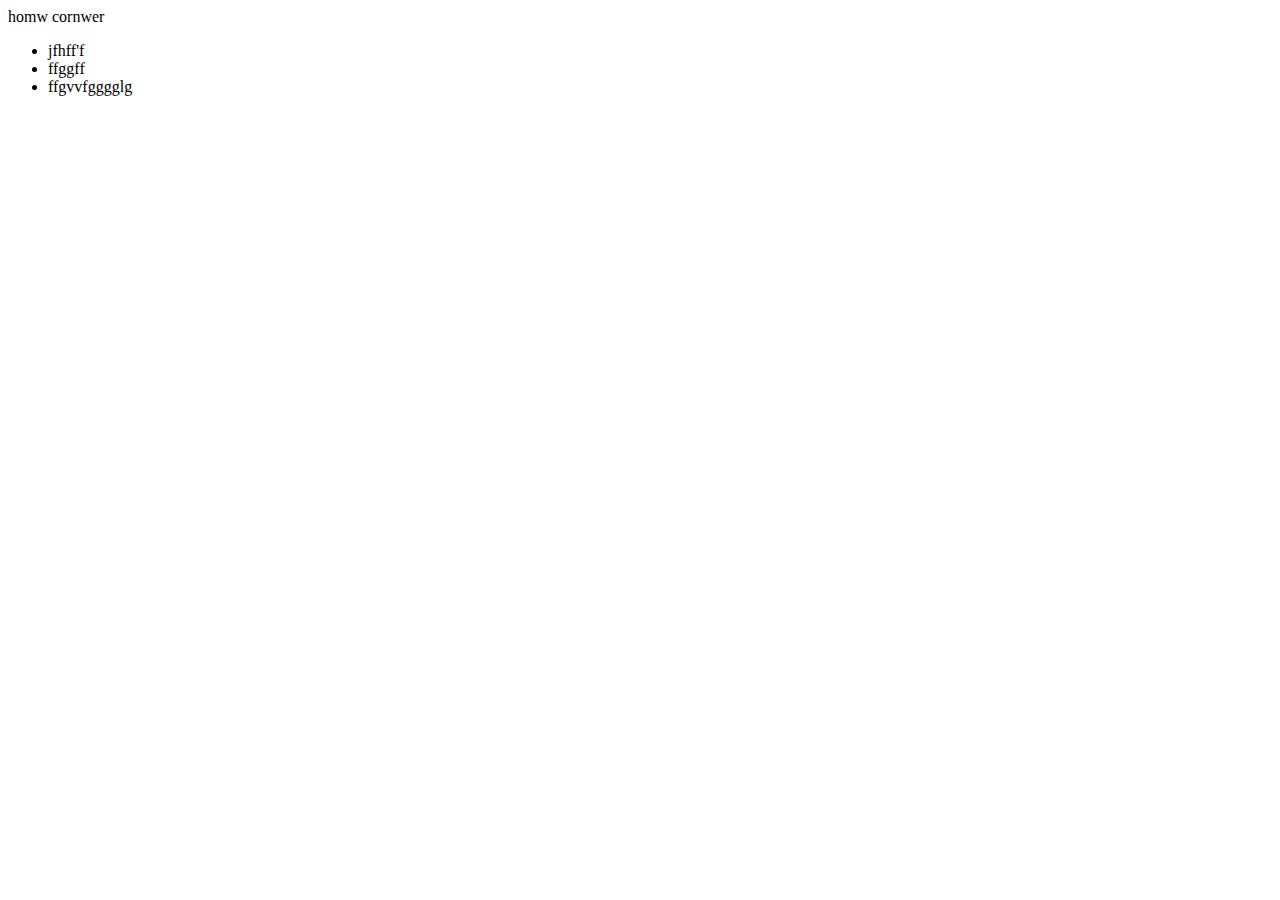
==== house.html @ 1b5c574b "favorite me" ====
<!DOCTYPE html>
<html lang="en">

<head>
    <meta charset="UTF-8" />
    <meta http-equiv="X-UA-Compatible" content="IE=edge" />
    <meta name="viewport" content="width=device-width, initial-scale=1.0" />
    <title>Document</title>
</head>

<body>
    homw cornwer
    <ul>
        <li>jfhff'f</li>
        <li>ffggff</li>
        <li>ffgvvfgggglg</li>
    </ul>
</body>

</html>
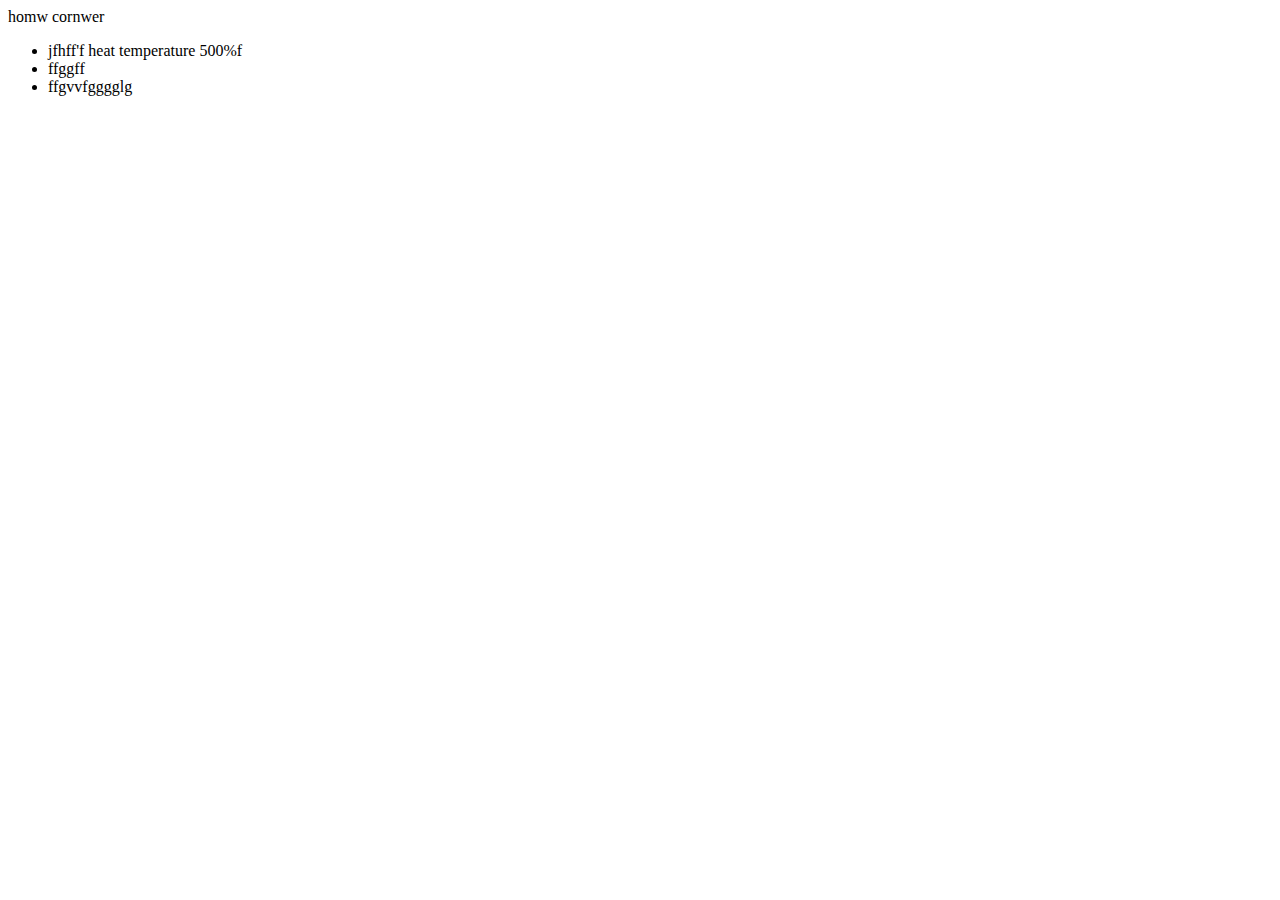
==== commit 41d9c160: "noted" ====
--- a/house.html
+++ b/house.html
@@ -11,7 +11,7 @@
 <body>
     homw cornwer
     <ul>
-        <li>jfhff'f</li>
+        <li>jfhff'f heat temperature 500%f</li>
         <li>ffggff</li>
         <li>ffgvvfgggglg</li>
     </ul>
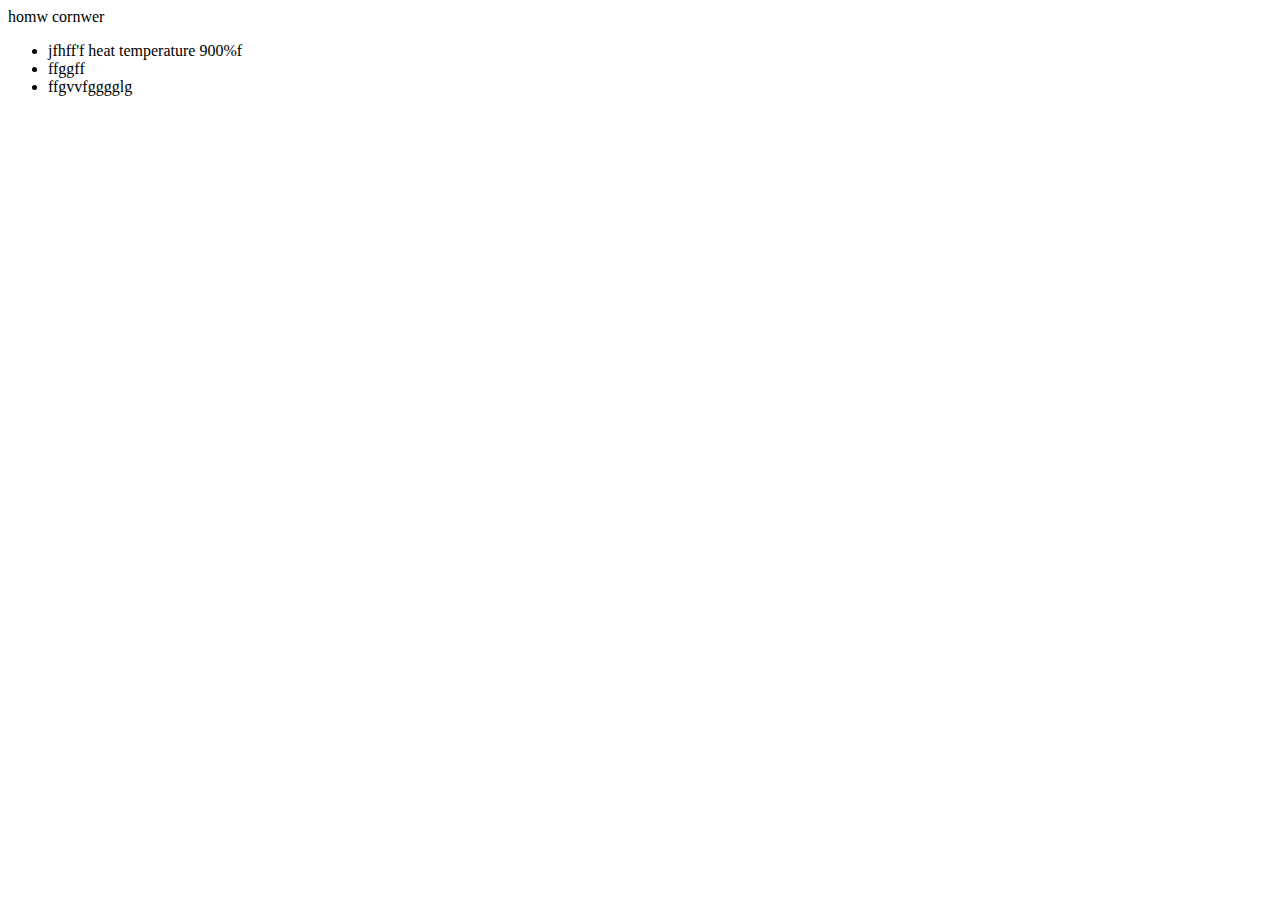
==== commit 4f8060a8: "motion temp" ====
--- a/house.html
+++ b/house.html
@@ -11,7 +11,7 @@
 <body>
     homw cornwer
     <ul>
-        <li>jfhff'f heat temperature 500%f</li>
+        <li>jfhff'f heat temperature 900%f</li>
         <li>ffggff</li>
         <li>ffgvvfgggglg</li>
     </ul>
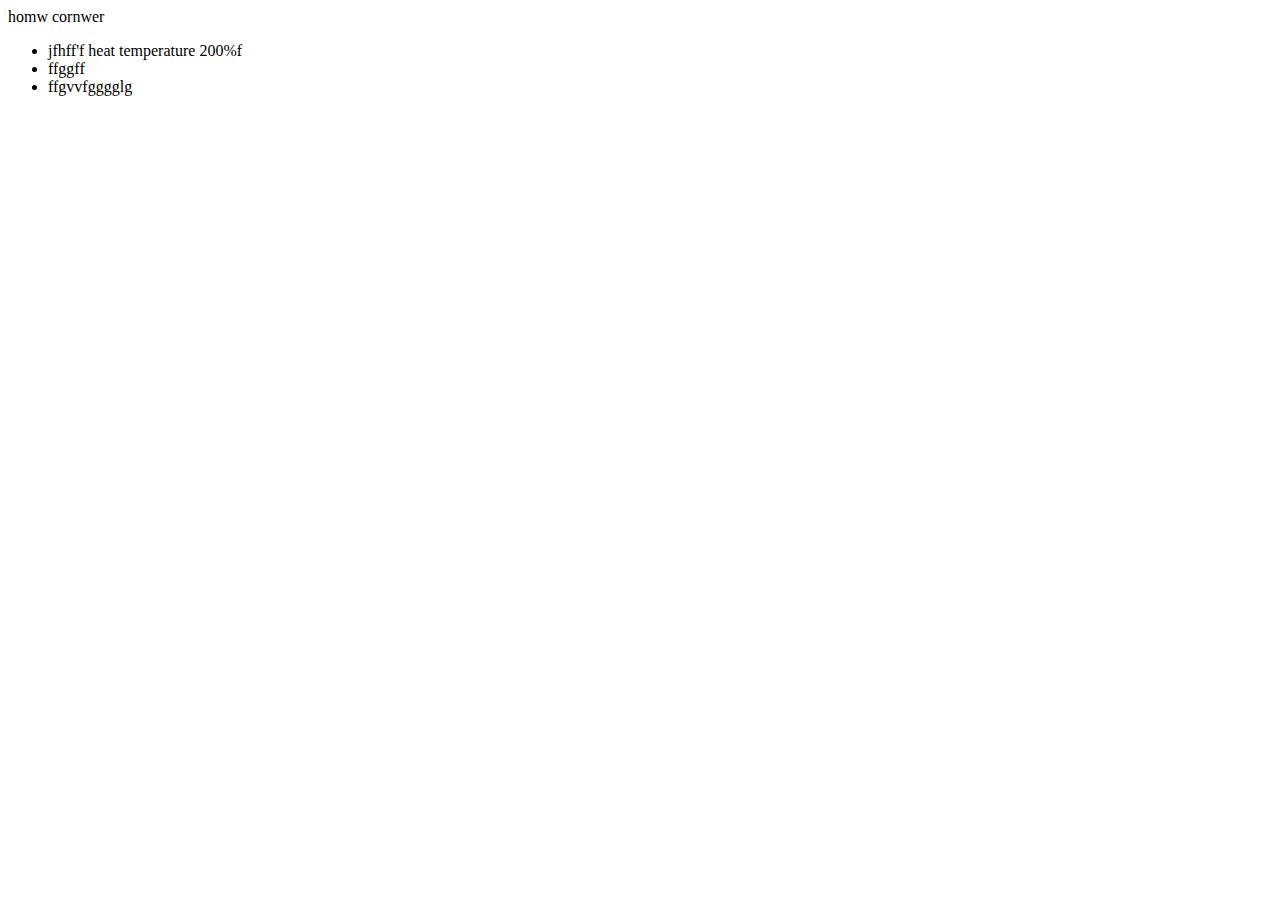
==== commit 4c8b7be6: "foody is nice" ====
--- a/house.html
+++ b/house.html
@@ -11,7 +11,7 @@
 <body>
     homw cornwer
     <ul>
-        <li>jfhff'f heat temperature 900%f</li>
+        <li>jfhff'f heat temperature 200%f</li>
         <li>ffggff</li>
         <li>ffgvvfgggglg</li>
     </ul>
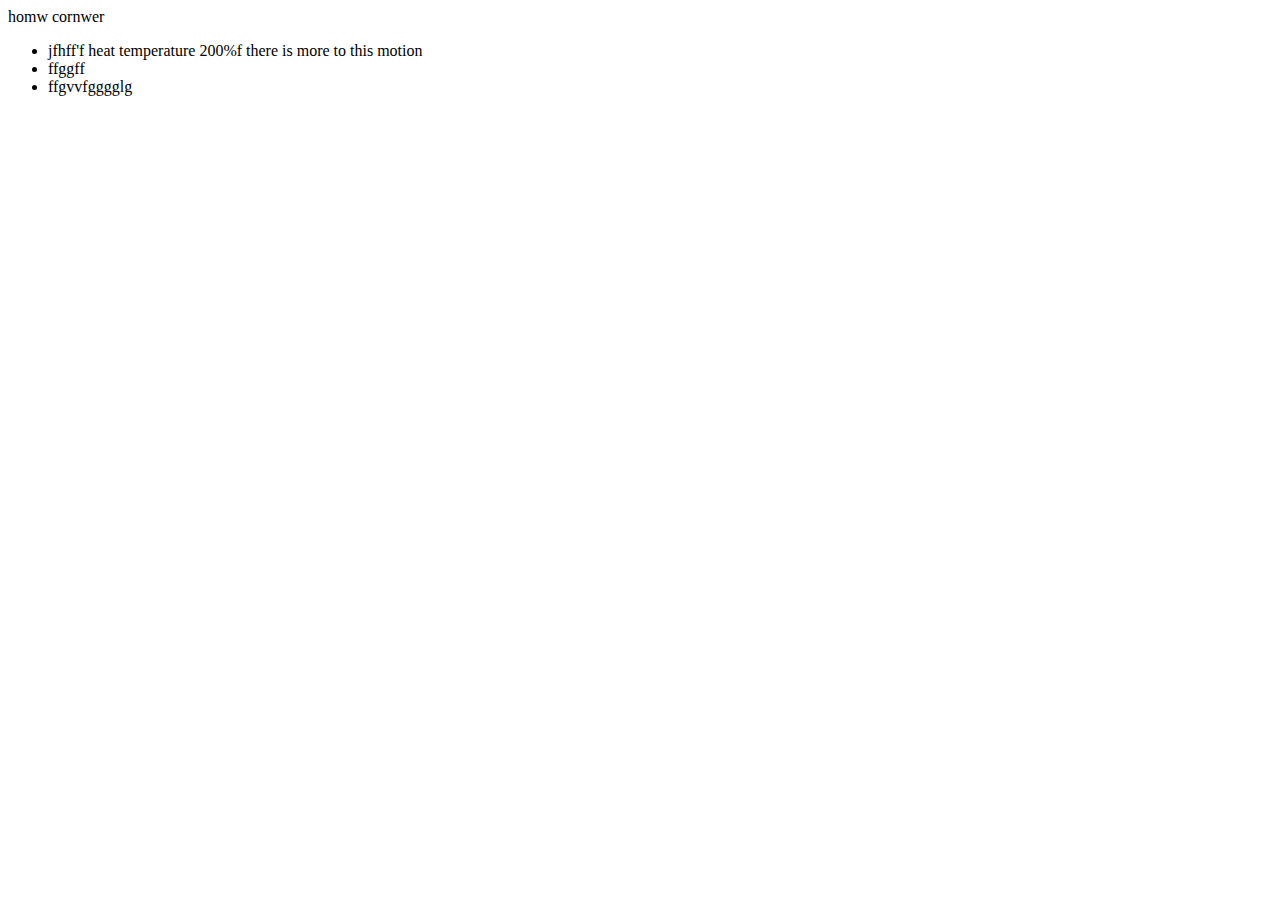
==== commit c62ab000: "Update house.html" ====
--- a/house.html
+++ b/house.html
@@ -11,10 +11,12 @@
 <body>
     homw cornwer
     <ul>
-        <li>jfhff'f heat temperature 200%f</li>
+        <li>jfhff'f heat temperature 200%f
+        there is more to this motion
+        </li>
         <li>ffggff</li>
         <li>ffgvvfgggglg</li>
     </ul>
 </body>
 
-</html>+</html>
